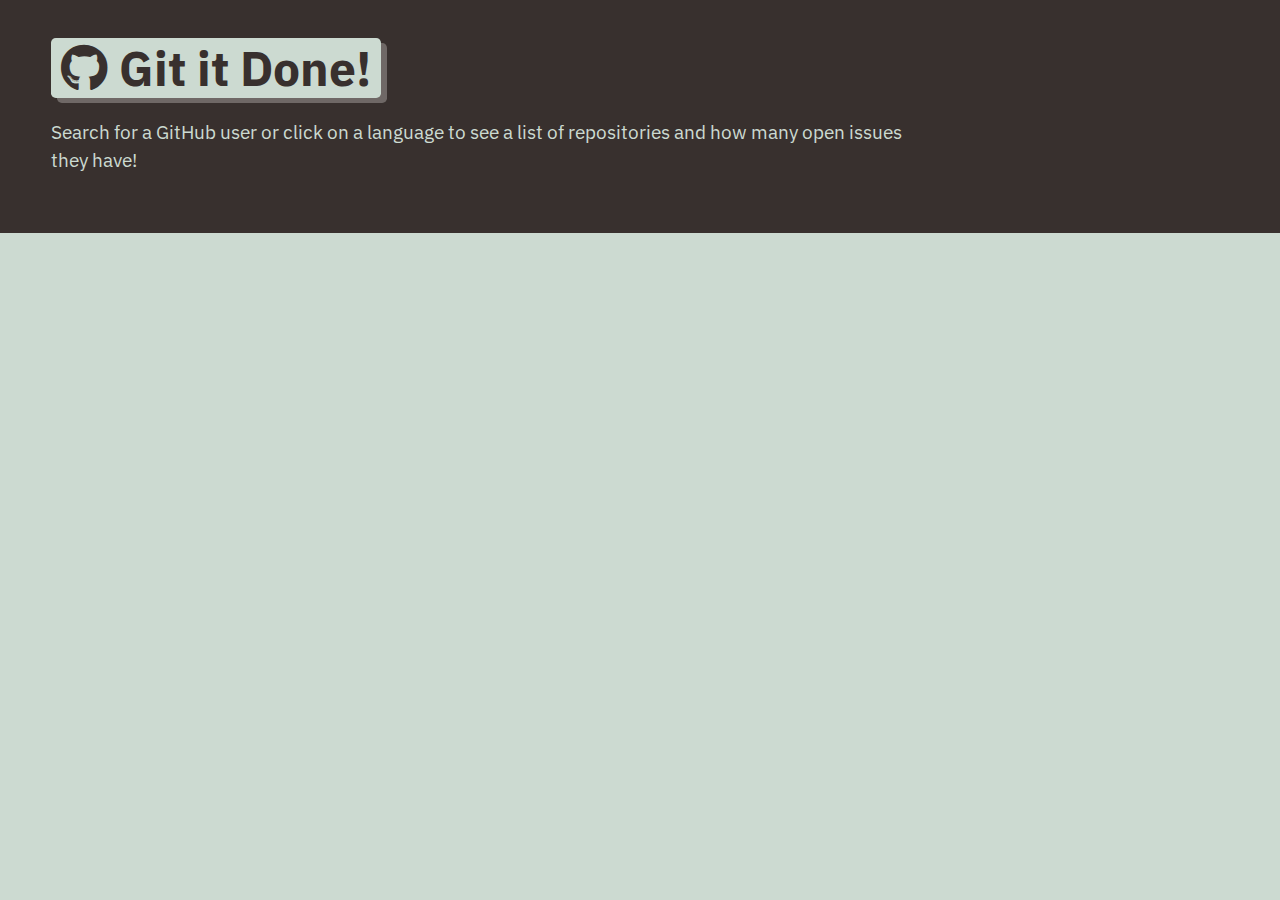
==== index.html @ b1c7c43a "initial files" ====
<!DOCTYPE html>
<html lang="en">

<head>
  <meta charset="UTF-8">
  <meta name="viewport" content="width=device-width, initial-scale=1.0">
  <meta http-equiv="X-UA-Compatible" content="ie=edge">
  <link href="https://fonts.googleapis.com/css?family=IBM+Plex+Sans:400,400i,700&display=swap" rel="stylesheet">
  <link rel="stylesheet" href="https://cdnjs.cloudflare.com/ajax/libs/font-awesome/5.11.2/css/all.min.css">
  <link rel="stylesheet" href="./assets/css/style.css" />
  <title>Git it Done</title>
</head>

<body class="flex-column min-100-vh">
  <header class="hero">
    <h1 class="app-title"><i class="fab fa-github"></i> Git it Done!</h1>
    <p>Search for a GitHub user or click on a language to see a list of repositories and how many open issues they have!
    </p>
  </header>


  <main class="flex-row justify-space-between">

  </main>

</body>

</html>
---- assets/css/style.css ----
:root {
  --primary: #ccdad1;
  --secondary: #9caea9;
  --tertiary: #788585;
  --light-dark: #6f6866;
  --dark: #38302e;
  --border-radius: .3rem;
}

* {
  box-sizing: border-box;
}

body {
  background-color: var(--primary);
  margin: 0;
  padding: 0;
  font-family: "IBM Plex Sans", sans-serif;
  color: var(--dark);
  line-height: 1.5;
  font-size: 16px;
}

h1,
h2,
h3,
h4,
h5,
h6 {
  font-weight: 700;
  margin: 0;
  color: var(--dark);
  line-height: 1.25;
}

main {
  margin: 20px auto;
  width: 94%;
}

p {
  font-size: 1.2rem;
}

 .btn {
  font-size: 1.3rem;
  text-decoration:none;
  padding: 6px 5px;
  width: 100%;
  display: block;
  margin: 5px 0;
  border-radius: var(--border-radius);
  color: var(--primary);
  border: none;
  outline: none;
  background-color: var(--light-dark);
  box-shadow: 3px 3px var(--dark);
  transform: translate(-1px, -1px);
}

 .btn:hover {
  color: var(--primary);
  background-color: var(--tertiary);
  transform: translate(0, 0);
  box-shadow: 2px 2px var(--dark);
}

.btn-inline {
  display: inline;
}

.btn-back {
  border-radius: var(--border-radius);
  color: var(--primary);
  border: none;
  outline: none;
  background-color: var(--light-dark);
  box-shadow: 3px 3px var(--secondary);
  transform: translate(-1px, -1px);
  display: inline-block;
  width: auto;
  margin-top: 20px;
  padding: 15px;
  text-decoration: none;
  font-size: 1.2rem;
}

 .btn-back:hover {
  color: var(--primary);
  background-color: var(--tertiary);
  transform: translate(0, 0);
  box-shadow: 2px 2px var(--dark);
}

.hero {
  padding: 3% 4%;
  background-color: var(--dark);
  color: var(--primary);
}

.hero p {
  max-width: 75%;
}

.app-title {
  font-size: 3rem;
  background-color: var(--primary);
  color: var(--dark);
  padding: 0 10px;
  display: inline-block;
  border-radius: var(--border-radius);
  box-shadow: 6px 5px var(--light-dark);
}

.list-group {
  padding: 0;
  list-style: none;
}

.list-item {
  margin-bottom: 10px;
  padding: 1.5%;
  border-radius: var(--border-radius);
  background-color: var(--light-dark);
  color: var(--primary);
  text-decoration: none;
}

.list-item:hover {
  background-color: var(--dark);
}

.status-icon {
  padding: 2px 5px;
  margin: 0 5px;
  background-color: rgba(255,255,255, 1);
  border-radius: var(--border-radius);
}

.icon-danger {
  color: rgb(255, 70, 70);
}

.icon-success {
  color: rgb(29, 153, 255);
}

/* CARDS */
.card {
  margin: 0 0 20px 0;
  border: 3px solid var(--dark);
  border-radius: var(--border-radius);
}

.card-header {
  color: var(--primary);
  background-color: var(--dark);
  padding: 2.5%;
  border-radius: calc(.18rem - 1px) calc(.18rem - 1px) 0 0;
}

.card-body {
  padding: 2.5%;
}

/* FORM */
.form-label,
.form-input,
.form-textarea {
  display: block;
}

.form-label {
  font-size: 1.1rem;
  margin: 0 0 0 5px;
}

.form-input {
  width: 100%;
  padding: 3%;
  margin: 5px 0;
  font-size: 1.2rem;
  border: 2px solid var(--light-dark);
  border-radius: var(--border-radius);
}

/* HEIGHT / WIDTH UTILS */
.min-100-vh {
  min-height: 100vh;
}

.min-100-vw {
  min-width: 100vw;
}

/* FONT UTILS */
.text-uppercase {
  text-transform: uppercase;
}


/* FLEX CONTENT */
.flex-row {
  display: flex;
  flex-wrap: wrap;
}

.flex-column {
  display: flex;
  flex-direction: column;
  flex-wrap: wrap;
}

.justify-space-between {
  justify-content: space-between;
}

.justify-space-around {
  justify-content: space-around;
}

.justify-flex-start {
  justify-content: flex-start
}

.justify-flex-end {
  justify-content: flex-end;
}

.justify-center {
  justify-content: center;
}

.align-stretch {
  align-items: stretch;
}

.align-end {
  align-items: flex-end;
}

.align-center {
  align-items: center;
}

.col-auto {
  flex-grow: 1;
}

.col-1 {
  flex: 0 0 calc(100% * 1 / 12 - 2%);
}

.col-2 {
  flex: 0 0 calc(100% * 2 / 12 - 2%);
}

.col-3 {
  flex: 0 0 calc(100% * 3 / 12 - 2%);
}

.col-4 {
  flex: 0 0 calc(100% * 4 / 12 - 2%);
}

.col-5 {
  flex: 0 0 calc(100% * 5 / 12 - 2%);
}

.col-6 {
  flex: 0 0 calc(100% * 6 / 12 - 2%);
}

.col-7 {
  flex: 0 0 calc(100% * 7 / 12 - 2%);
}

.col-8 {
  flex: 0 0 calc(100% * 8 / 12 - 2%);
}

.col-9 {
  flex: 0 0 calc(100% * 9 / 12 - 2%);
}

.col-10 {
  flex: 0 0 calc(100% * 10 / 12 - 2%);
}

.col-11 {
  flex: 0 0 calc(100% * 11 / 12 - 2%);
}

.col-12 {
  flex: 0 0 100%;
}

/* col-sm */
@media screen and (min-width: 640px) {
  .col-sm-1 {
    flex: 0 0 calc(100% * 1 / 12 - 2%);
  }

  .col-sm-2 {
    flex: 0 0 calc(100% * 2 / 12 - 2%);
  }

  .col-sm-3 {
    flex: 0 0 calc(100% * 3 / 12 - 2%);
  }

  .col-sm-4 {
    flex: 0 0 calc(100% * 4 / 12 - 2%);
  }

  .col-sm-5 {
    flex: 0 0 calc(100% * 5 / 12 - 2%);
  }

  .col-sm-6 {
    flex: 0 0 calc(100% * 6 / 12 - 2%);
  }

  .col-sm-7 {
    flex: 0 0 calc(100% * 7 / 12 - 2%);
  }

  .col-sm-8 {
    flex: 0 0 calc(100% * 8 / 12 - 2%);
  }

  .col-sm-9 {
    flex: 0 0 calc(100% * 9 / 12 - 2%);
  }

  .col-sm-10 {
    flex: 0 0 calc(100% * 10 / 12 - 2%);
  }

  .col-sm-11 {
    flex: 0 0 calc(100% * 11 / 12 - 2%);
  }

  .col-sm-12 {
    flex: 0 0 100%;
  }
}


/* col-md */
@media screen and (min-width: 768px) {
  .col-md-1 {
    flex: 0 0 calc(100% * 1 / 12 - 2%);
  }

  .col-md-2 {
    flex: 0 0 calc(100% * 2 / 12 - 2%);
  }

  .col-md-3 {
    flex: 0 0 calc(100% * 3 / 12 - 2%);
  }

  .col-md-4 {
    flex: 0 0 calc(100% * 4 / 12 - 2%);
  }

  .col-md-5 {
    flex: 0 0 calc(100% * 5 / 12 - 2%);
  }

  .col-md-6 {
    flex: 0 0 calc(100% * 6 / 12 - 2%);
  }

  .col-md-7 {
    flex: 0 0 calc(100% * 7 / 12 - 2%);
  }

  .col-md-8 {
    flex: 0 0 calc(100% * 8 / 12 - 2%);
  }

  .col-md-9 {
    flex: 0 0 calc(100% * 9 / 12 - 2%);
  }

  .col-md-10 {
    flex: 0 0 calc(100% * 10 / 12 - 2%);
  }

  .col-md-11 {
    flex: 0 0 calc(100% * 11 / 12 - 2%);
  }

  .col-md-12 {
    flex: 0 0 100%;
  }
}

/* col-lg */
@media screen and (min-width: 992px) {
  .col-lg-1 {
    flex: 0 0 calc(100% * 1 / 12 - 2%);
  }

  .col-lg-2 {
    flex: 0 0 calc(100% * 2 / 12 - 2%);
  }

  .col-lg-3 {
    flex: 0 0 calc(100% * 3 / 12 - 2%);
  }

  .col-lg-4 {
    flex: 0 0 calc(100% * 4 / 12 - 2%);
  }

  .col-lg-5 {
    flex: 0 0 calc(100% * 5 / 12 - 2%);
  }

  .col-lg-6 {
    flex: 0 0 calc(100% * 6 / 12 - 2%);
  }

  .col-lg-7 {
    flex: 0 0 calc(100% * 7 / 12 - 2%);
  }

  .col-lg-8 {
    flex: 0 0 calc(100% * 8 / 12 - 2%);
  }

  .col-lg-9 {
    flex: 0 0 calc(100% * 9 / 12 - 2%);
  }

  .col-lg-10 {
    flex: 0 0 calc(100% * 10 / 12 - 2%);
  }

  .col-lg-11 {
    flex: 0 0 calc(100% * 11 / 12 - 2%);
  }

  .col-lg-12 {
    flex: 0 0 100%;
  }
}

/* col-xl */
@media screen and (min-width: 1200px) {
  .col-xl-1 {
    flex: 0 0 calc(100% * 1 / 12 - 2%);
  }

  .col-xl-2 {
    flex: 0 0 calc(100% * 2 / 12 - 2%);
  }

  .col-xl-3 {
    flex: 0 0 calc(100% * 3 / 12 - 2%);
  }

  .col-xl-4 {
    flex: 0 0 calc(100% * 4 / 12 - 2%);
  }

  .col-xl-5 {
    flex: 0 0 calc(100% * 5 / 12 - 2%);
  }

  .col-xl-6 {
    flex: 0 0 calc(100% * 6 / 12 - 2%);
  }

  .col-xl-7 {
    flex: 0 0 calc(100% * 7 / 12 - 2%);
  }

  .col-xl-8 {
    flex: 0 0 calc(100% * 8 / 12 - 2%);
  }

  .col-xl-9 {
    flex: 0 0 calc(100% * 9 / 12 - 2%);
  }

  .col-xl-10 {
    flex: 0 0 calc(100% * 10 / 12 - 2%);
  }

  .col-xl-11 {
    flex: 0 0 calc(100% * 11 / 12 - 2%);
  }

  .col-xl-12 {
    flex: 0 0 100%;
  }
}
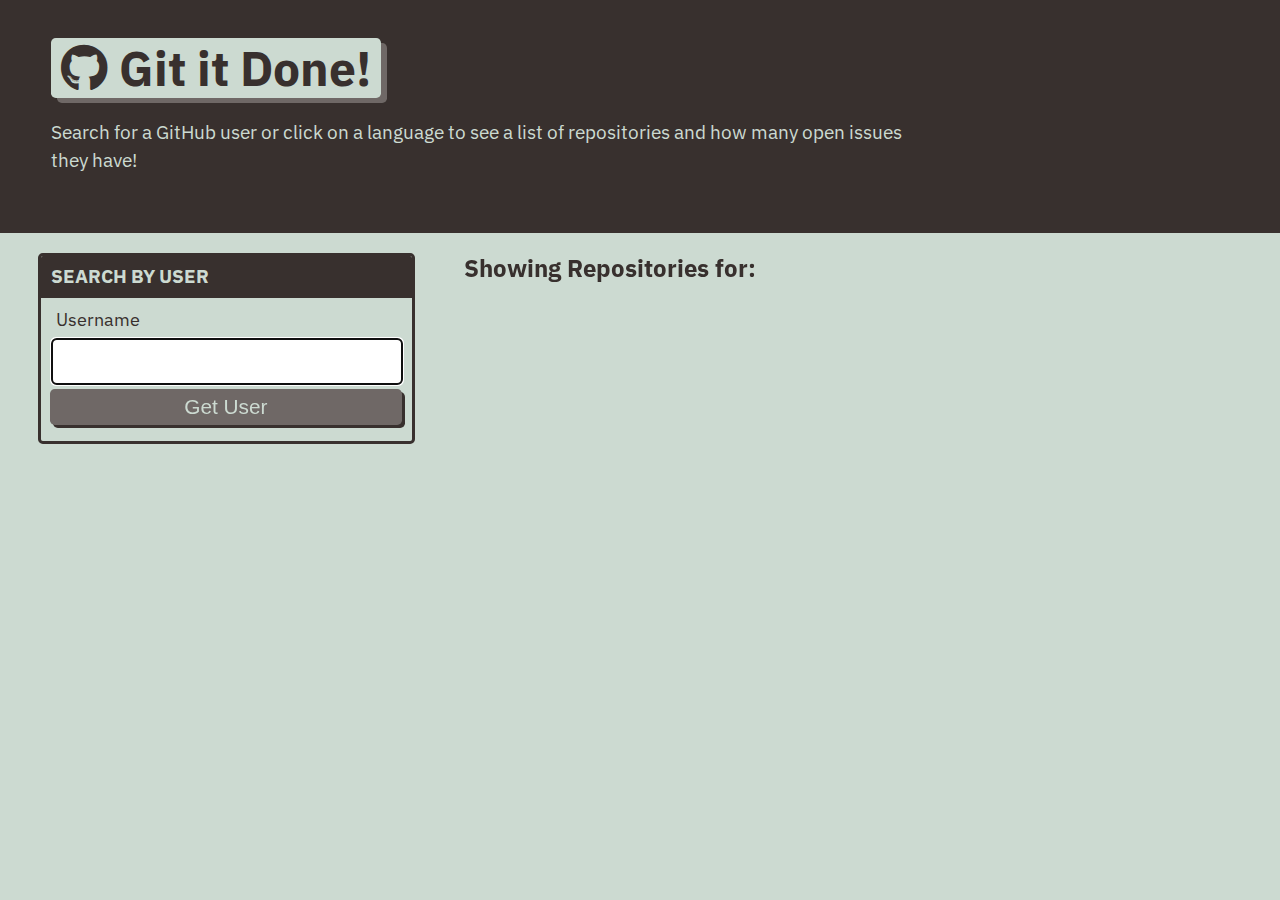
==== commit 1f9e42fa: "showing user repos in div function added" ====
--- a/index.html
+++ b/index.html
@@ -20,9 +20,23 @@
 
 
   <main class="flex-row justify-space-between">
-
+    <div class="col-12 col-md-4">
+      <div class="card">
+        <h3 class="card-header text-uppercase">Search By User</h3>
+        <form id="user-form" class="card-body">
+          <label class="form-label" for="username">Username</label>
+          <input name="username" id="username" type="text" autofocus="true" class="form-input" />
+          <button type="submit" class="btn">Get User</button>
+        </form>
+      </div>
+    </div>
+    <div class="col-12 col-md-8">
+      <h2 class="subtitle">Showing Repositories for: <span id="repo-search-term"></span></h2>
+      <div id="repos-container" class="list-group"></div>
+    </div>
   </main>
 
+  <script src="./assets/js/homepage.js"></script>
 </body>
 
 </html>--- a/assets/css/style.css
+++ b/assets/css/style.css
@@ -42,7 +42,7 @@
   font-size: 1.2rem;
 }
 
- .btn {
+.btn {
   font-size: 1.3rem;
   text-decoration:none;
   padding: 6px 5px;
@@ -58,7 +58,7 @@
   transform: translate(-1px, -1px);
 }
 
- .btn:hover {
+.btn:hover {
   color: var(--primary);
   background-color: var(--tertiary);
   transform: translate(0, 0);
@@ -85,7 +85,7 @@
   font-size: 1.2rem;
 }
 
- .btn-back:hover {
+.btn-back:hover {
   color: var(--primary);
   background-color: var(--tertiary);
   transform: translate(0, 0);
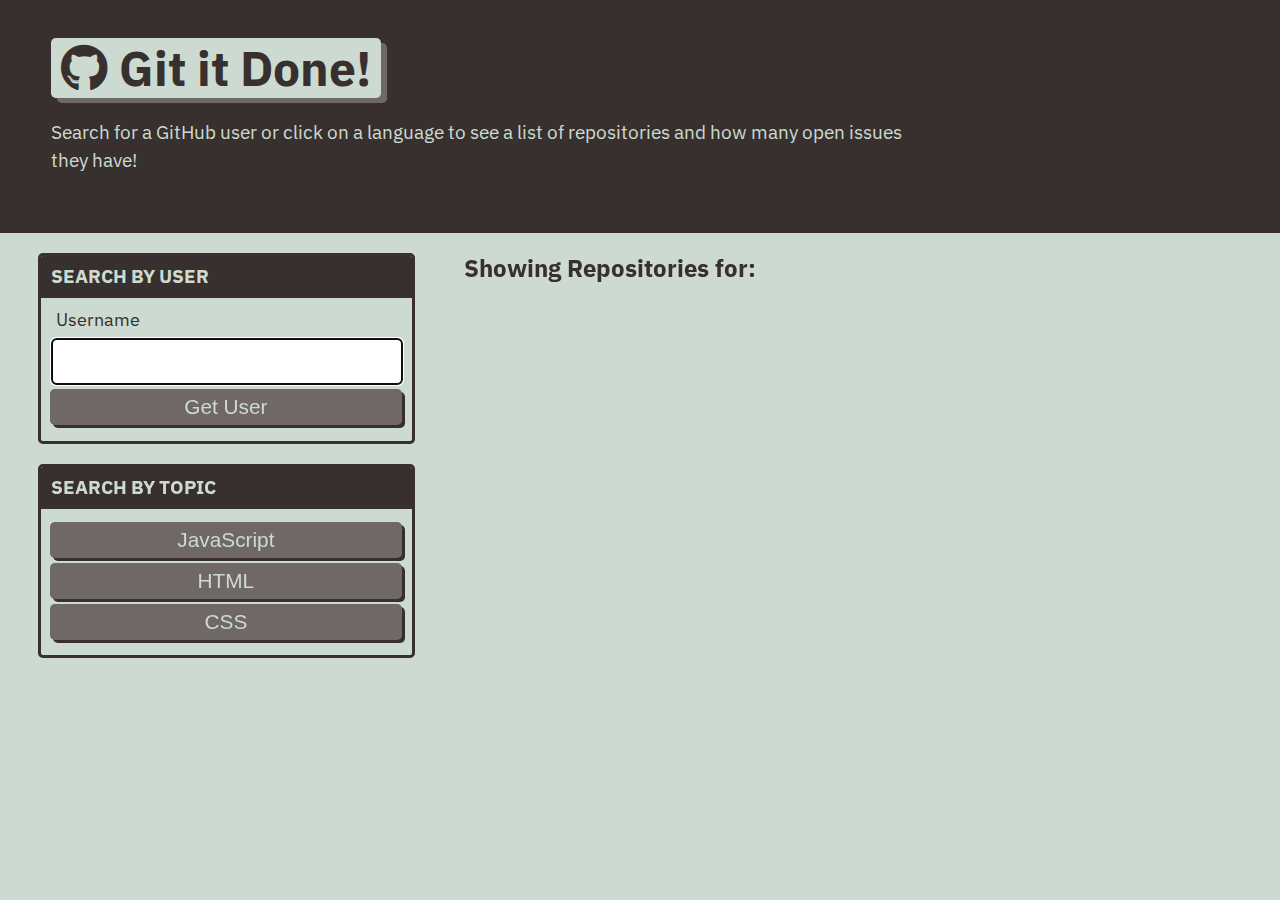
==== commit e0e5467d: "added buttons for searching by category" ====
--- a/index.html
+++ b/index.html
@@ -8,7 +8,7 @@
   <link href="https://fonts.googleapis.com/css?family=IBM+Plex+Sans:400,400i,700&display=swap" rel="stylesheet">
   <link rel="stylesheet" href="https://cdnjs.cloudflare.com/ajax/libs/font-awesome/5.11.2/css/all.min.css">
   <link rel="stylesheet" href="./assets/css/style.css" />
-  <title>Git it Done</title>
+  <title>MAIN PAGE - Git it Done</title>
 </head>
 
 <body class="flex-column min-100-vh">
@@ -29,6 +29,14 @@
           <button type="submit" class="btn">Get User</button>
         </form>
       </div>
+      <div class="card">
+        <h3 class="card-header text-uppercase">Search by topic</h3>
+        <div class="card-body" id="language-buttons">
+          <button class="btn" data-language="javascript">JavaScript</button>
+          <button class="btn" data-language="html">HTML</button>
+          <button class="btn" data-language="css">CSS</button>
+        </div>
+      </div>
     </div>
     <div class="col-12 col-md-8">
       <h2 class="subtitle">Showing Repositories for: <span id="repo-search-term"></span></h2>
--- a/assets/css/style.css
+++ b/assets/css/style.css
@@ -498,6 +498,4 @@
   .col-xl-12 {
     flex: 0 0 100%;
   }
-}
-
-
+}